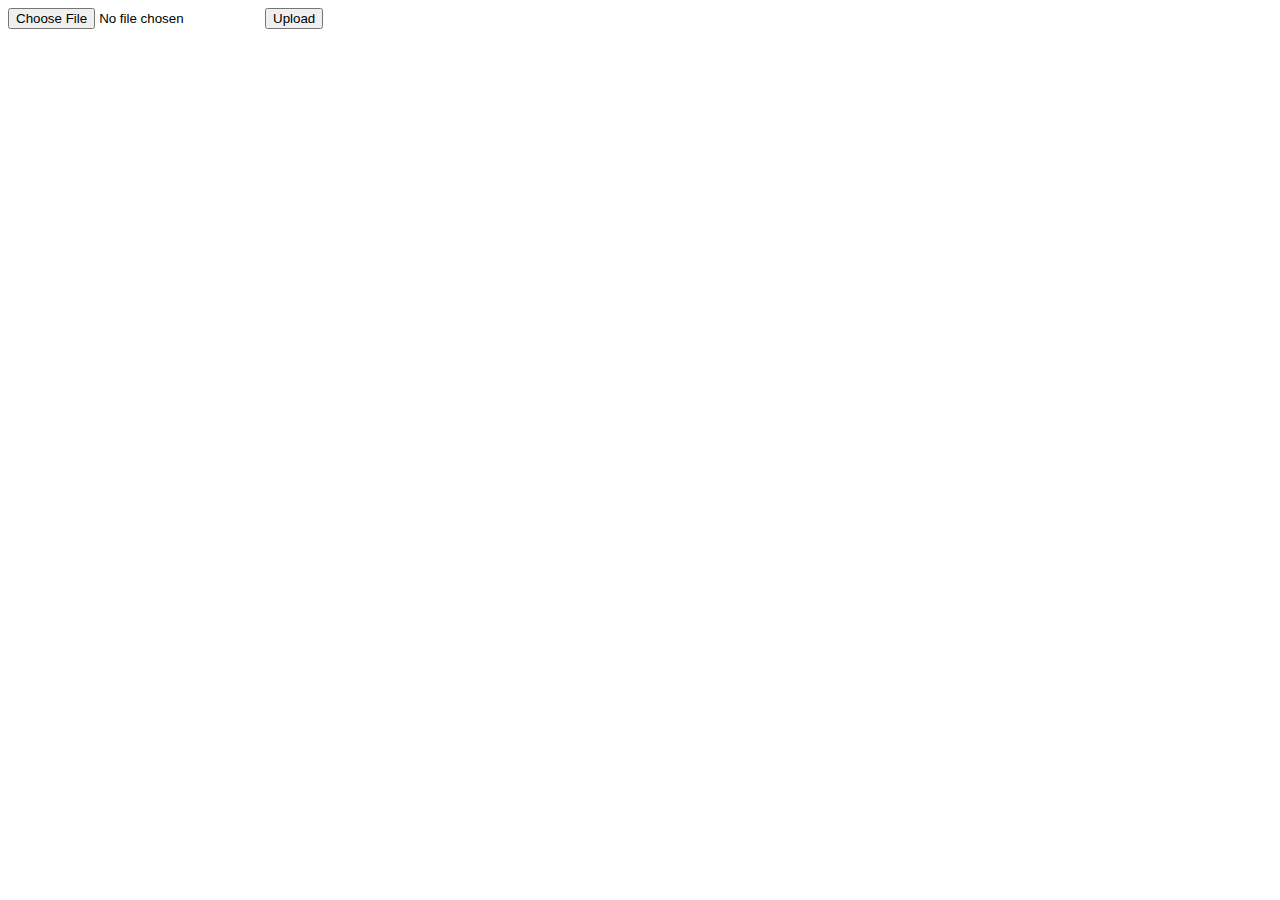
==== index.html @ 9f9bf59d "Create index.html" ====
<!DOCTYPE html>
<html lang="en">
<head>
  <meta charset="UTF-8">
  <title>Up ảnh lên Google Drive</title>
</head>
<body>
  <form action="/upload" method="post" enctype="multipart/form-data">
    <input type="file" name="image" accept="image/*">
    <input type="submit" value="Upload">
  </form>
</body>
</html>
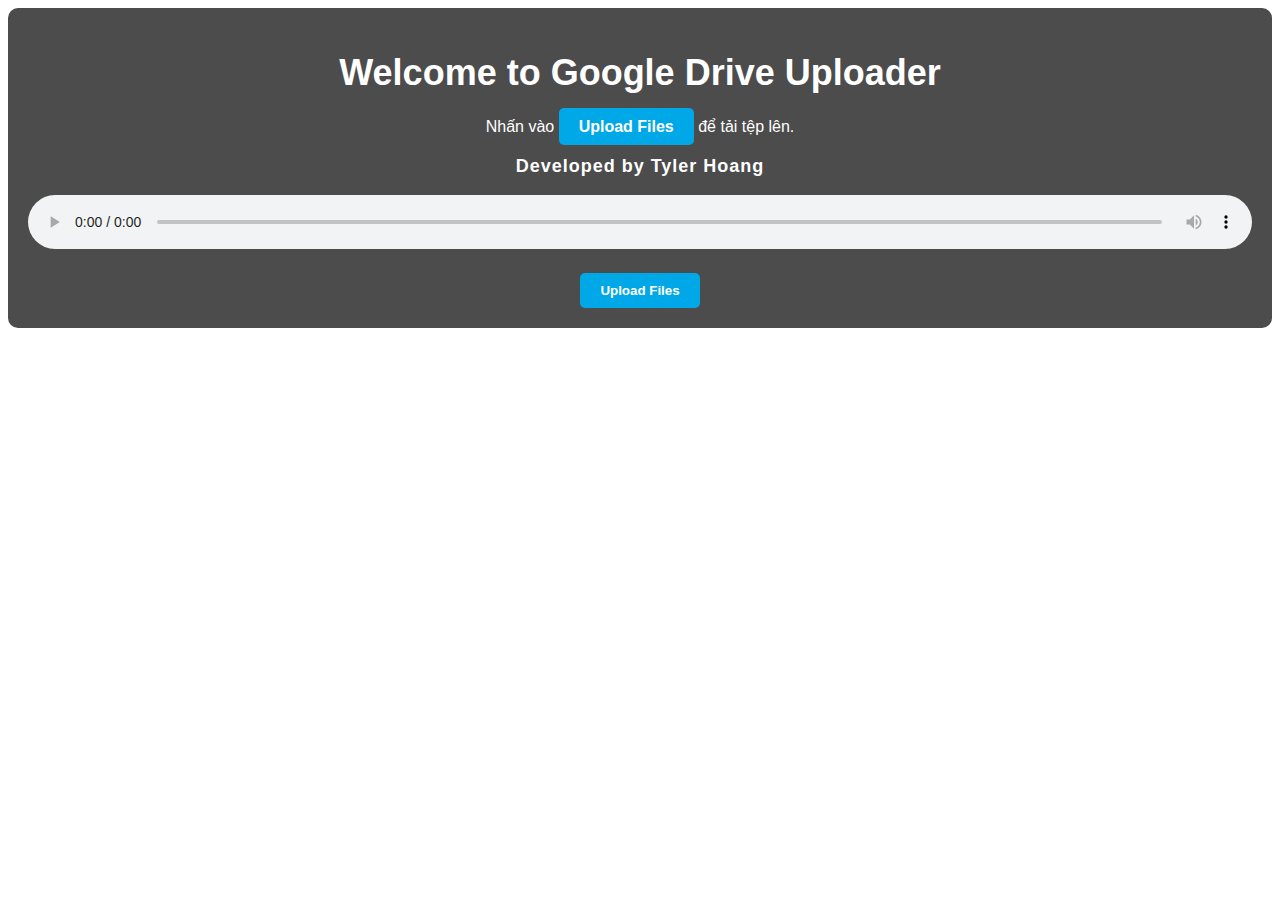
==== commit 8420f1a3: "Update index.html" ====
--- a/index.html
+++ b/index.html
@@ -1,13 +1,101 @@
 <!DOCTYPE html>
 <html lang="en">
 <head>
-  <meta charset="UTF-8">
-  <title>Up ảnh lên Google Drive</title>
+    <meta charset="UTF-8">
+    <meta name="viewport" content="width=device-width, initial-scale=1.0">
+    <title>Google Drive Uploader</title>
+    <style>
+        body {
+            background-image: url('your-background-image.jpg'); /* Đường dẫn đến hình nền */
+            background-size: cover;
+            background-repeat: no-repeat;
+            font-family: Arial, sans-serif;
+            color: #fff;
+            text-align: center;
+        }
+
+        #content {
+            background-color: rgba(0, 0, 0, 0.7); /* Màu nền của nội dung */
+            padding: 20px;
+            border-radius: 10px;
+        }
+
+        h1 {
+            font-size: 36px;
+        }
+
+        #drive-link {
+            color: #00a8e8; /* Màu của đường dẫn */
+            text-decoration: none;
+        }
+
+        #developer {
+            font-size: 18px;
+            margin-top: 20px;
+            font-family: 'Helvetica Neue', Helvetica, Arial, sans-serif; /* Chọn font chữ */
+            font-weight: bold;
+            letter-spacing: 1px; /* Tăng khoảng cách giữa các chữ cái để dễ đọc hơn */
+        }
+
+        audio {
+            width: 100%;
+        }
+
+        #upload-btn {
+            background-color: #00a8e8; /* Màu xanh */
+            color: #fff;
+            border: none;
+            padding: 10px 20px;
+            border-radius: 5px;
+            cursor: pointer;
+            margin-top: 20px;
+            font-weight: bold;
+        }
+
+        #upload-input {
+            display: none;
+        }
+
+        #upload-status {
+            margin-top: 10px;
+            display: none;
+        }
+    </style>
 </head>
 <body>
-  <form action="/upload" method="post" enctype="multipart/form-data">
-    <input type="file" name="image" accept="image/*">
-    <input type="submit" value="Upload">
-  </form>
+    <div id="content">
+        <h1>Welcome to Google Drive Uploader</h1>
+        <p>Nhấn vào <span id="upload-btn">Upload Files</span> để tải tệp lên.</p>
+        <p id="developer">Developed by Tyler Hoang</p>
+        <audio controls autoplay loop>
+            <source src="your-audio-file.mp3" type="audio/mpeg"> <!-- Đường dẫn đến file nhạc nền -->
+            Your browser does not support the audio element.
+        </audio>
+        <button id="upload-btn">Upload Files</button>
+        <input type="file" id="upload-input" accept="image/*, video/*" multiple>
+        <div id="upload-status"></div>
+    </div>
+    <script>
+        const uploadBtn = document.getElementById('upload-btn');
+        const uploadInput = document.getElementById('upload-input');
+        const uploadStatus = document.getElementById('upload-status');
+
+        uploadBtn.addEventListener('click', () => {
+            uploadInput.click();
+        });
+
+        uploadInput.addEventListener('change', () => {
+            const files = uploadInput.files;
+            if (files.length > 10) {
+                uploadStatus.innerText = 'You can only upload up to 10 files at a time.';
+            } else {
+                // Perform the file upload process here.
+                // You can use JavaScript to upload the files to Google Drive or any other storage service.
+                // Once the upload is complete, display a "Thank you" message in the uploadStatus element.
+                uploadStatus.innerText = 'Cảm ơn bạn đã tải tệp lên!';
+            }
+            uploadStatus.style.display = 'block';
+        });
+    </script>
 </body>
 </html>
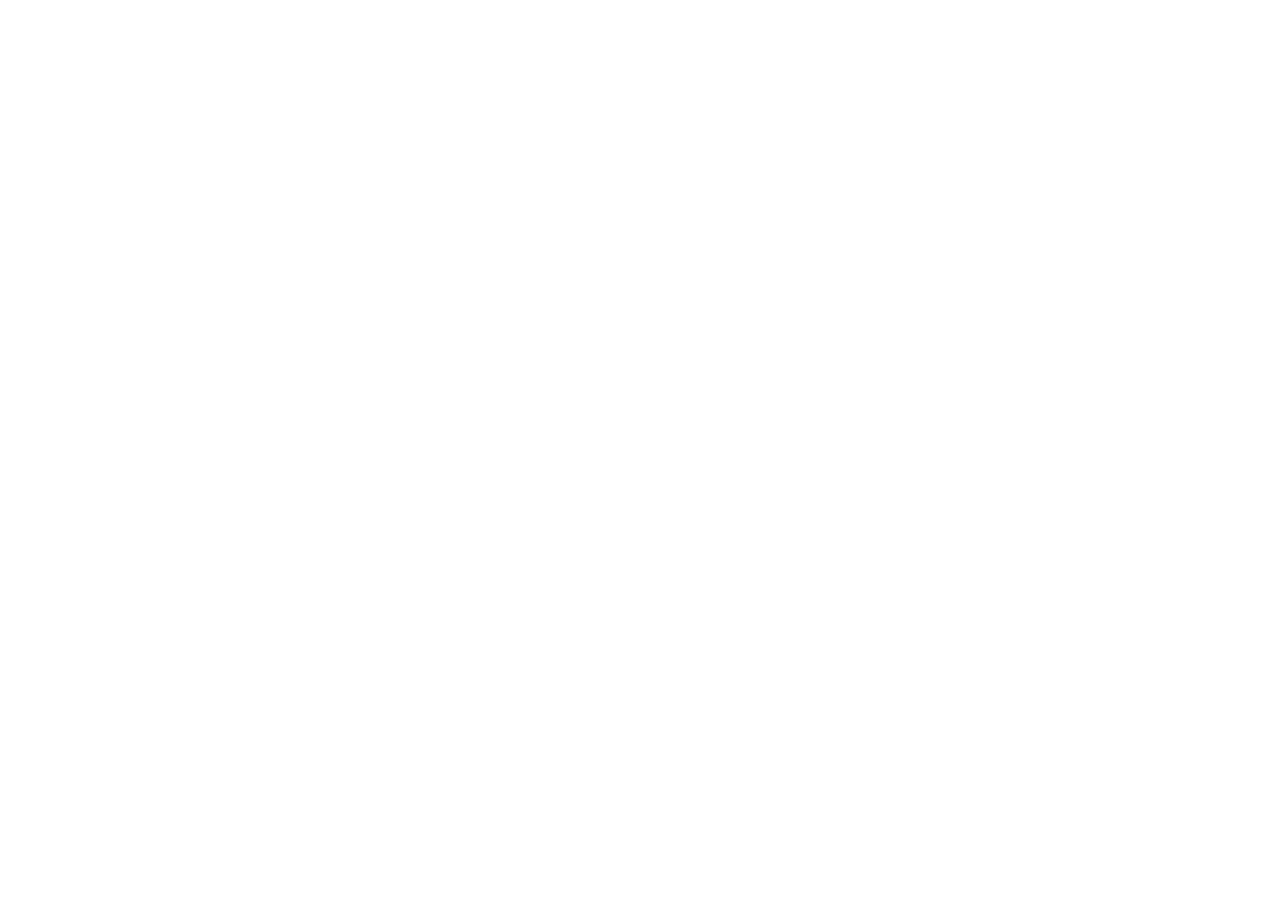
==== commit ea4f9e3e: "Update index.html" ====
--- a/index.html
+++ b/index.html
@@ -5,7 +5,8 @@
     <meta name="viewport" content="width=device-width, initial-scale=1.0">
     <title>Google Drive Uploader</title>
     <style>
-        body {
+        /* ... (CSS của bạn) ... */
+      body {
             background-image: url('your-background-image.jpg'); /* Đường dẫn đến hình nền */
             background-size: cover;
             background-repeat: no-repeat;
@@ -50,52 +51,3 @@
             cursor: pointer;
             margin-top: 20px;
             font-weight: bold;
-        }
-
-        #upload-input {
-            display: none;
-        }
-
-        #upload-status {
-            margin-top: 10px;
-            display: none;
-        }
-    </style>
-</head>
-<body>
-    <div id="content">
-        <h1>Welcome to Google Drive Uploader</h1>
-        <p>Nhấn vào <span id="upload-btn">Upload Files</span> để tải tệp lên.</p>
-        <p id="developer">Developed by Tyler Hoang</p>
-        <audio controls autoplay loop>
-            <source src="your-audio-file.mp3" type="audio/mpeg"> <!-- Đường dẫn đến file nhạc nền -->
-            Your browser does not support the audio element.
-        </audio>
-        <button id="upload-btn">Upload Files</button>
-        <input type="file" id="upload-input" accept="image/*, video/*" multiple>
-        <div id="upload-status"></div>
-    </div>
-    <script>
-        const uploadBtn = document.getElementById('upload-btn');
-        const uploadInput = document.getElementById('upload-input');
-        const uploadStatus = document.getElementById('upload-status');
-
-        uploadBtn.addEventListener('click', () => {
-            uploadInput.click();
-        });
-
-        uploadInput.addEventListener('change', () => {
-            const files = uploadInput.files;
-            if (files.length > 10) {
-                uploadStatus.innerText = 'You can only upload up to 10 files at a time.';
-            } else {
-                // Perform the file upload process here.
-                // You can use JavaScript to upload the files to Google Drive or any other storage service.
-                // Once the upload is complete, display a "Thank you" message in the uploadStatus element.
-                uploadStatus.innerText = 'Cảm ơn bạn đã tải tệp lên!';
-            }
-            uploadStatus.style.display = 'block';
-        });
-    </script>
-</body>
-</html>
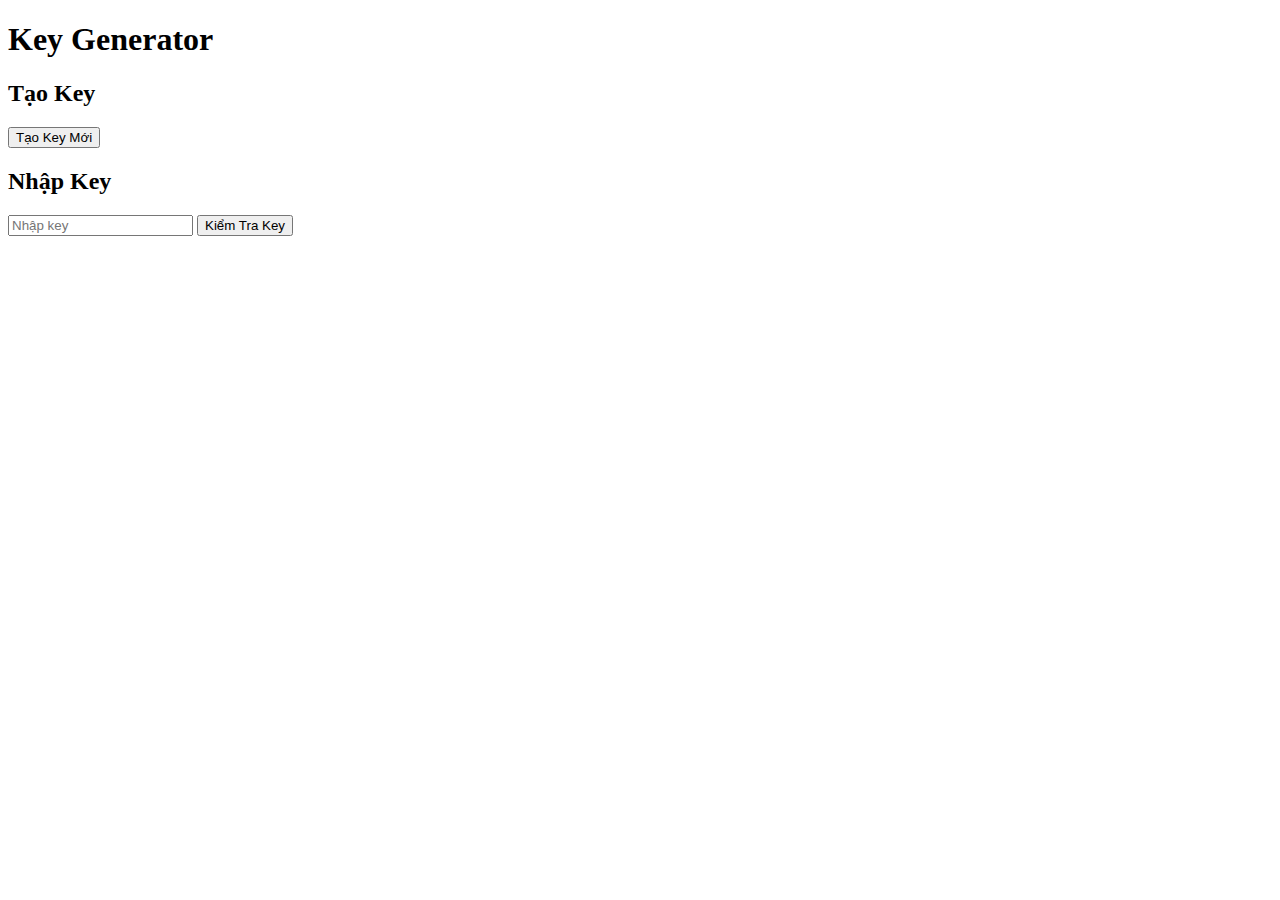
==== commit 2245f9d5: "Update index.html" ====
--- a/index.html
+++ b/index.html
@@ -1,53 +1,28 @@
 <!DOCTYPE html>
-<html lang="en">
+<html>
 <head>
-    <meta charset="UTF-8">
-    <meta name="viewport" content="width=device-width, initial-scale=1.0">
-    <title>Google Drive Uploader</title>
-    <style>
-        /* ... (CSS của bạn) ... */
-      body {
-            background-image: url('your-background-image.jpg'); /* Đường dẫn đến hình nền */
-            background-size: cover;
-            background-repeat: no-repeat;
-            font-family: Arial, sans-serif;
-            color: #fff;
-            text-align: center;
-        }
-
-        #content {
-            background-color: rgba(0, 0, 0, 0.7); /* Màu nền của nội dung */
-            padding: 20px;
-            border-radius: 10px;
-        }
-
-        h1 {
-            font-size: 36px;
-        }
-
-        #drive-link {
-            color: #00a8e8; /* Màu của đường dẫn */
-            text-decoration: none;
-        }
-
-        #developer {
-            font-size: 18px;
-            margin-top: 20px;
-            font-family: 'Helvetica Neue', Helvetica, Arial, sans-serif; /* Chọn font chữ */
-            font-weight: bold;
-            letter-spacing: 1px; /* Tăng khoảng cách giữa các chữ cái để dễ đọc hơn */
-        }
-
-        audio {
-            width: 100%;
-        }
-
-        #upload-btn {
-            background-color: #00a8e8; /* Màu xanh */
-            color: #fff;
-            border: none;
-            padding: 10px 20px;
-            border-radius: 5px;
-            cursor: pointer;
-            margin-top: 20px;
-            font-weight: bold;
+    <title>Trang Web Tạo và Nhập Key</title>
+    <link rel="stylesheet" type="text/css" href="style.css">
+</head>
+<body>
+    <div class="container">
+        <div class="header">
+            <h1>Key Generator</h1>
+        </div>
+        <div class="content">
+            <div class="generator">
+                <h2>Tạo Key</h2>
+                <div id="key" class="key"></div>
+                <button id="generateButton" class="btn">Tạo Key Mới</button>
+            </div>
+            <div class="verifier">
+                <h2>Nhập Key</h2>
+                <input type="text" id="inputKey" class="key-input" placeholder="Nhập key">
+                <button id="verifyButton" class="btn">Kiểm Tra Key</button>
+                <p id="result" class="result"></p>
+            </div>
+        </div>
+    </div>
+    <script src="script.js"></script>
+</body>
+</html>
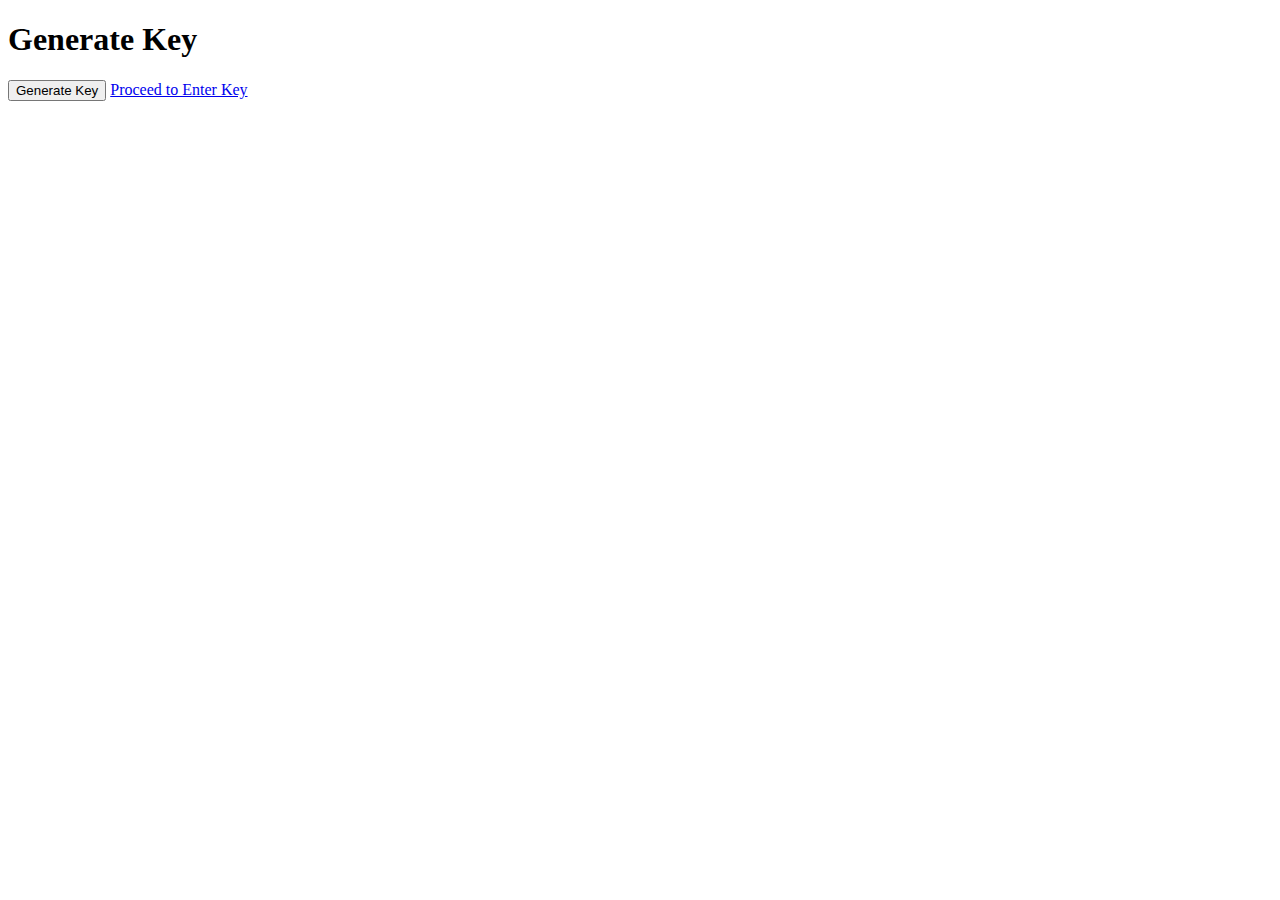
==== commit 04087f39: "Update index.html" ====
--- a/index.html
+++ b/index.html
@@ -1,27 +1,19 @@
 <!DOCTYPE html>
-<html>
+<html lang="en">
 <head>
-    <title>Trang Web Tạo và Nhập Key</title>
-    <link rel="stylesheet" type="text/css" href="style.css">
+    <meta charset="UTF-8">
+    <meta name="viewport" content="width=device-width, initial-scale=1.0">
+    <link rel="stylesheet" href="style.css">
+    <title>Generate Key</title>
 </head>
 <body>
     <div class="container">
-        <div class="header">
-            <h1>Key Generator</h1>
+        <h1>Generate Key</h1>
+        <div id="key-display">
+            <!-- Key will be displayed here -->
         </div>
-        <div class="content">
-            <div class="generator">
-                <h2>Tạo Key</h2>
-                <div id="key" class="key"></div>
-                <button id="generateButton" class="btn">Tạo Key Mới</button>
-            </div>
-            <div class="verifier">
-                <h2>Nhập Key</h2>
-                <input type="text" id="inputKey" class="key-input" placeholder="Nhập key">
-                <button id="verifyButton" class="btn">Kiểm Tra Key</button>
-                <p id="result" class="result"></p>
-            </div>
-        </div>
+        <button id="generate-key">Generate Key</button>
+        <a href="enter-key.html">Proceed to Enter Key</a>
     </div>
     <script src="script.js"></script>
 </body>
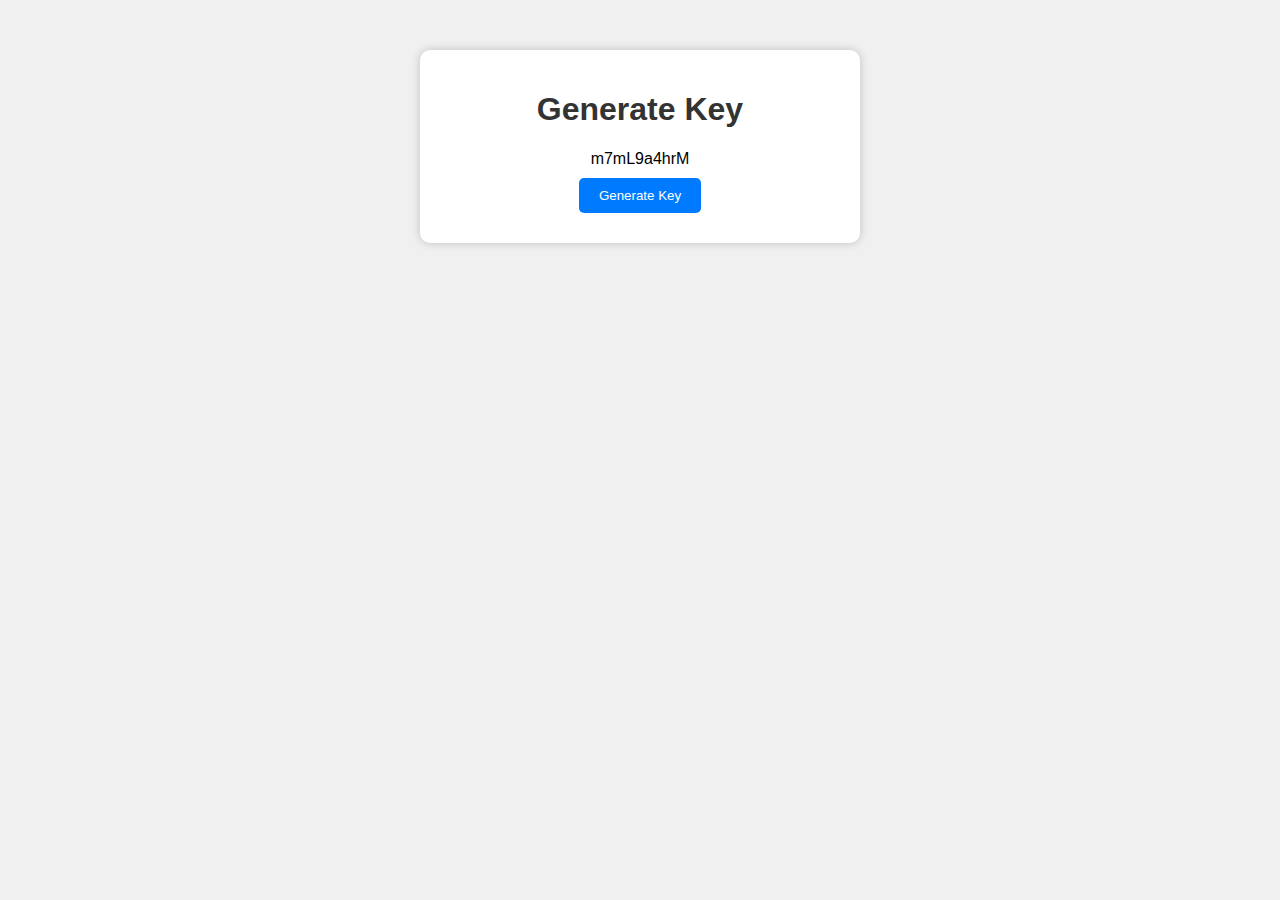
==== commit 3d0dba7f: "Update index.html" ====
--- a/index.html
+++ b/index.html
@@ -13,7 +13,7 @@
             <!-- Key will be displayed here -->
         </div>
         <button id="generate-key">Generate Key</button>
-        <a href="enter-key.html">Proceed to Enter Key</a>
+        <a id="proceed-button" href="enter-key.html" style="display: none;">Proceed to Enter Key</a>
     </div>
     <script src="script.js"></script>
 </body>
--- a/style.css
+++ b/style.css
@@ -0,0 +1,48 @@
+body {
+    font-family: Arial, sans-serif;
+    background-color: #f0f0f0; /* Tùy chỉnh màu nền */
+}
+
+.container {
+    background-color: white;
+    padding: 20px;
+    border-radius: 10px;
+    box-shadow: 0 0 10px rgba(0, 0, 0, 0.2);
+    text-align: center;
+    margin: 50px auto;
+    max-width: 400px;
+}
+
+h1 {
+    color: #333;
+}
+
+button {
+    background-color: #007bff;
+    color: white;
+    border: none;
+    padding: 10px 20px;
+    margin: 10px;
+    cursor: pointer;
+    border-radius: 5px;
+}
+
+input {
+    padding: 10px;
+    margin: 10px;
+    border: 1px solid #ccc;
+    border-radius: 5px;
+}
+
+a {
+    text-decoration: none;
+    color: #007bff;
+}
+
+#message {
+    margin-top: 20px;
+}
+
+#random-text {
+    margin-top: 20px;
+}
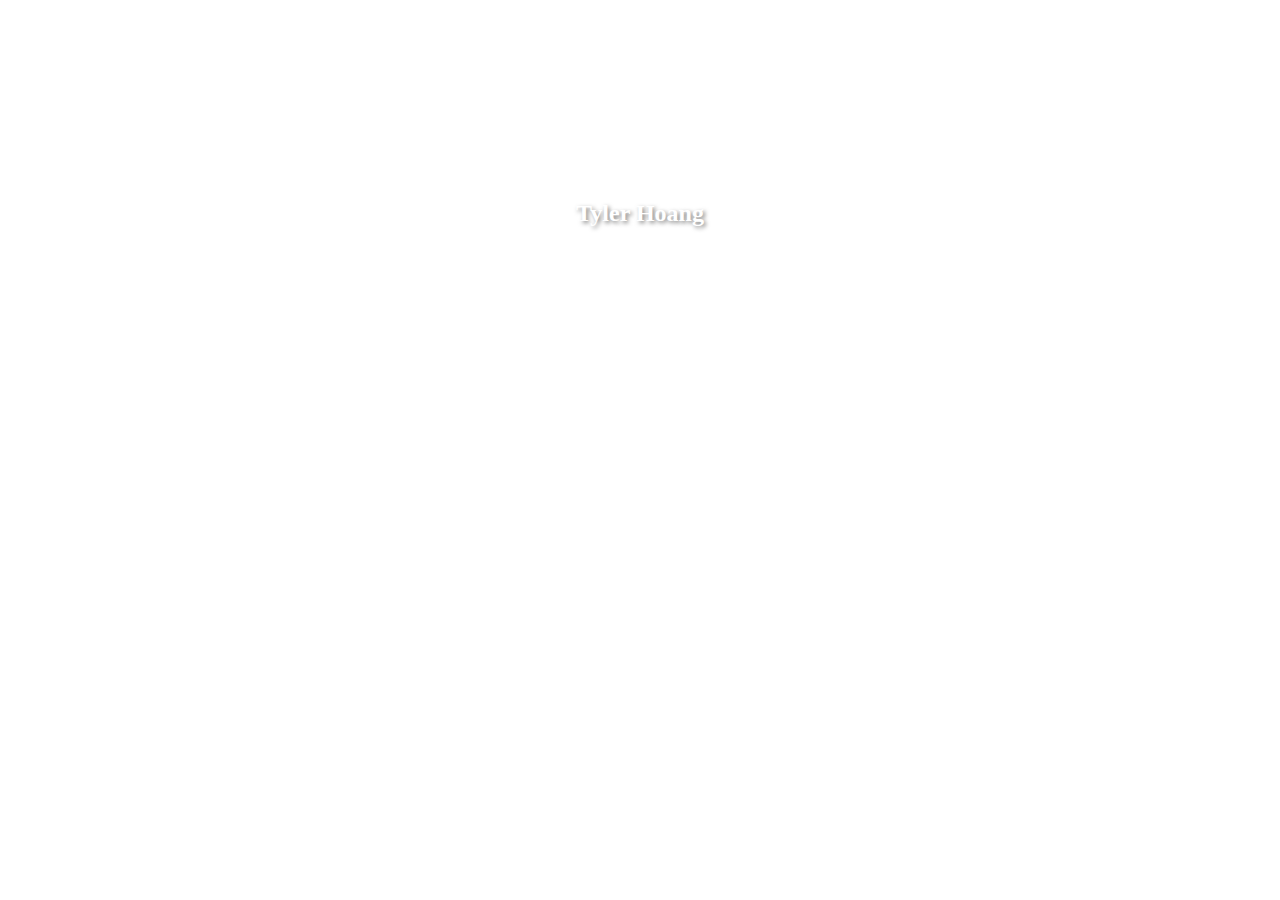
==== commit c421b758: "Update index.html" ====
--- a/index.html
+++ b/index.html
@@ -3,18 +3,28 @@
 <head>
     <meta charset="UTF-8">
     <meta name="viewport" content="width=device-width, initial-scale=1.0">
-    <link rel="stylesheet" href="style.css">
-    <title>Generate Key</title>
+    <title>Trang của Tyler Hoang</title>
+    <style>
+        body {
+            background: url('background.jpg'); /* Thay 'background.jpg' bằng đường dẫn tới hình nền bạn muốn sử dụng */
+            background-size: cover;
+            background-repeat: no-repeat;
+            background-attachment: fixed;
+        }
+
+        .dev-name {
+            font-size: 24px;
+            font-weight: bold;
+            text-align: center;
+            margin-top: 200px;
+            color: #fff;
+            text-shadow: 2px 2px 4px rgba(0, 0, 0, 0.5);
+        }
+    </style>
 </head>
 <body>
-    <div class="container">
-        <h1>Generate Key</h1>
-        <div id="key-display">
-            <!-- Key will be displayed here -->
-        </div>
-        <button id="generate-key">Generate Key</button>
-        <a id="proceed-button" href="enter-key.html" style="display: none;">Proceed to Enter Key</a>
+    <div class="dev-name">
+        Tyler Hoang
     </div>
-    <script src="script.js"></script>
 </body>
 </html>
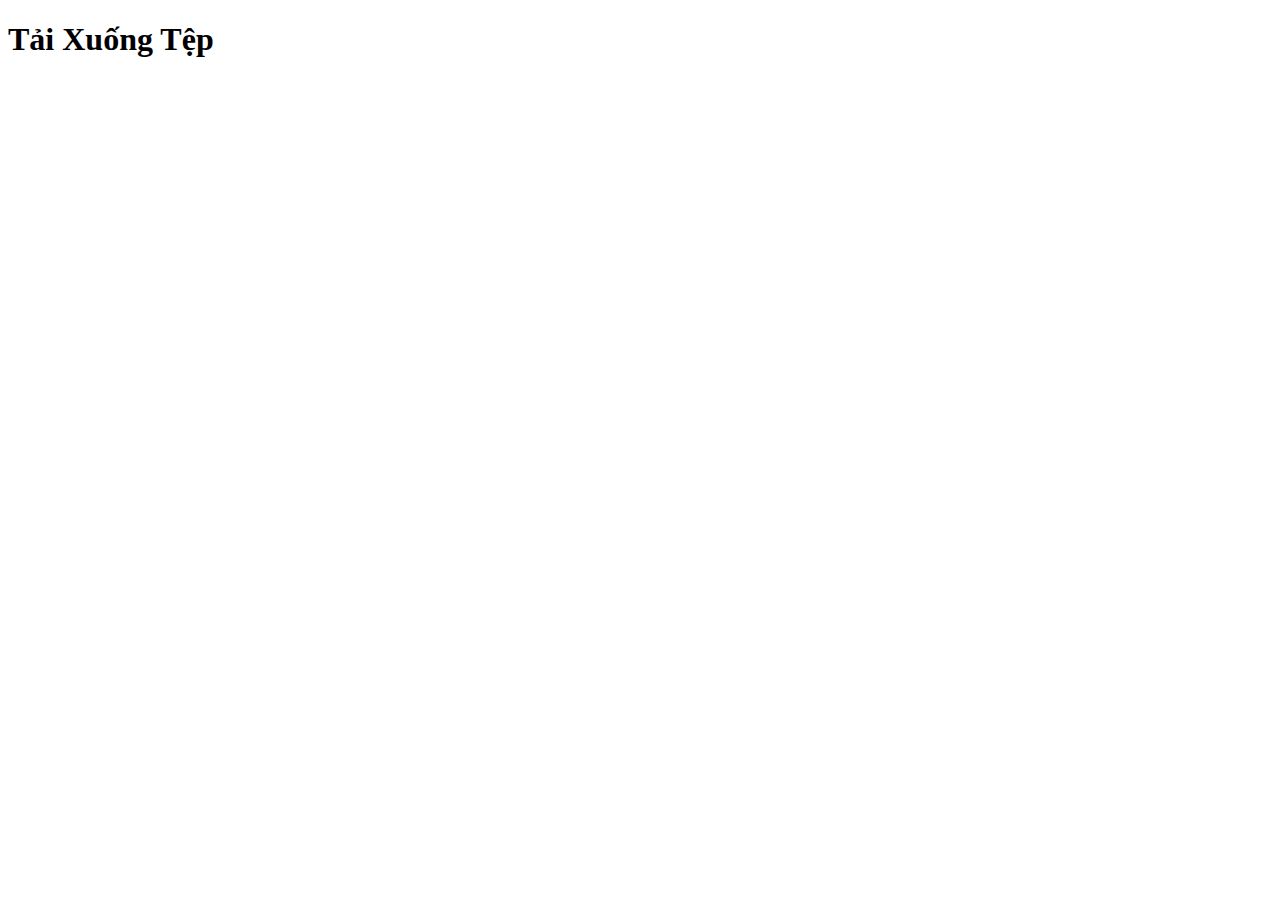
==== commit d3fa7914: "Update index.html" ====
--- a/index.html
+++ b/index.html
@@ -1,30 +1,16 @@
 <!DOCTYPE html>
-<html lang="en">
+<html>
 <head>
-    <meta charset="UTF-8">
-    <meta name="viewport" content="width=device-width, initial-scale=1.0">
-    <title>Trang của Tyler Hoang</title>
-    <style>
-        body {
-            background: url('background.jpg'); /* Thay 'background.jpg' bằng đường dẫn tới hình nền bạn muốn sử dụng */
-            background-size: cover;
-            background-repeat: no-repeat;
-            background-attachment: fixed;
-        }
-
-        .dev-name {
-            font-size: 24px;
-            font-weight: bold;
-            text-align: center;
-            margin-top: 200px;
-            color: #fff;
-            text-shadow: 2px 2px 4px rgba(0, 0, 0, 0.5);
-        }
-    </style>
+    <title>Tải Xuống Tệp</title>
+    <link rel="stylesheet" type="text/css" href="style.css">
 </head>
 <body>
-    <div class="dev-name">
-        Tyler Hoang
+    <div class="container">
+        <h1 class="header">Tải Xuống Tệp</h1>
+        <div class="file-container" id="file-container">
+            <!-- Các cặp file-box sẽ được tạo bằng JavaScript -->
+        </div>
     </div>
+    <script src="script.js"></script>
 </body>
 </html>
